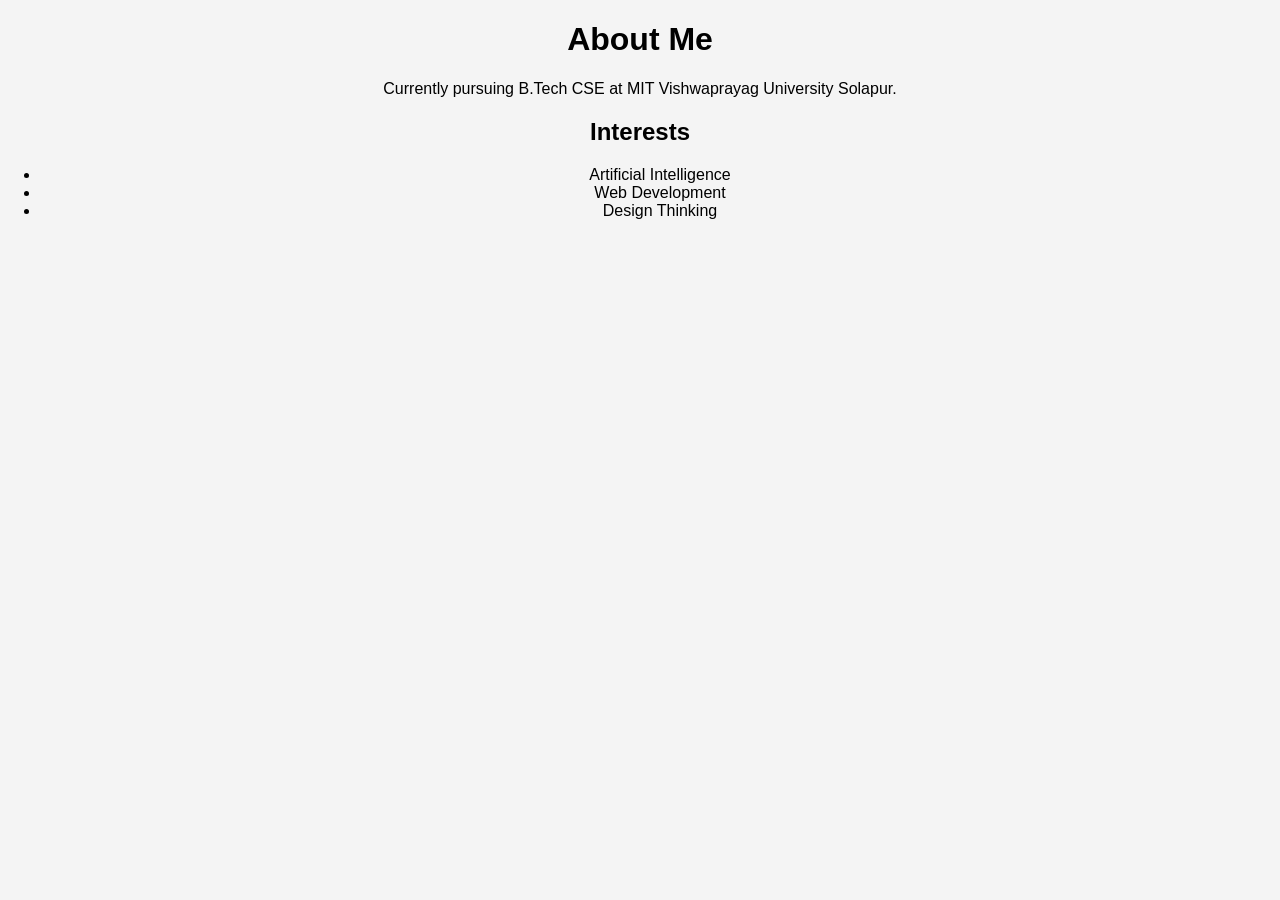
==== about.html @ c92defaf "Add files via upload" ====
<!DOCTYPE html>
<html>
<head>
    <title>About Me</title>
    <link rel="stylesheet" href="style.css">
</head>
<body>

<h1>About Me</h1>
<p>Currently pursuing B.Tech CSE at MIT Vishwaprayag University Solapur.</p>

<h2>Interests</h2>
<ul>
<li>Artificial Intelligence</li>
<li>Web Development</li>
<li>Design Thinking</li>
</ul>

<script src="script.js"></script>

</body>
</html>
---- style.css ----
body {
    font-family: Arial;
    background-color: #f4f4f4;
    margin: 0;
    text-align: center;
}

header {
    background: linear-gradient(45deg, #007BFF, #00C6FF);
    color: white;
    padding: 20px;
}

nav a {
    margin: 10px;
    text-decoration: none;
    color: #007BFF;
    font-weight: bold;
}

img {
    width: 150px;
    border-radius: 50%;
}

.dark-mode {
    background-color: #222;
    color: white;
}
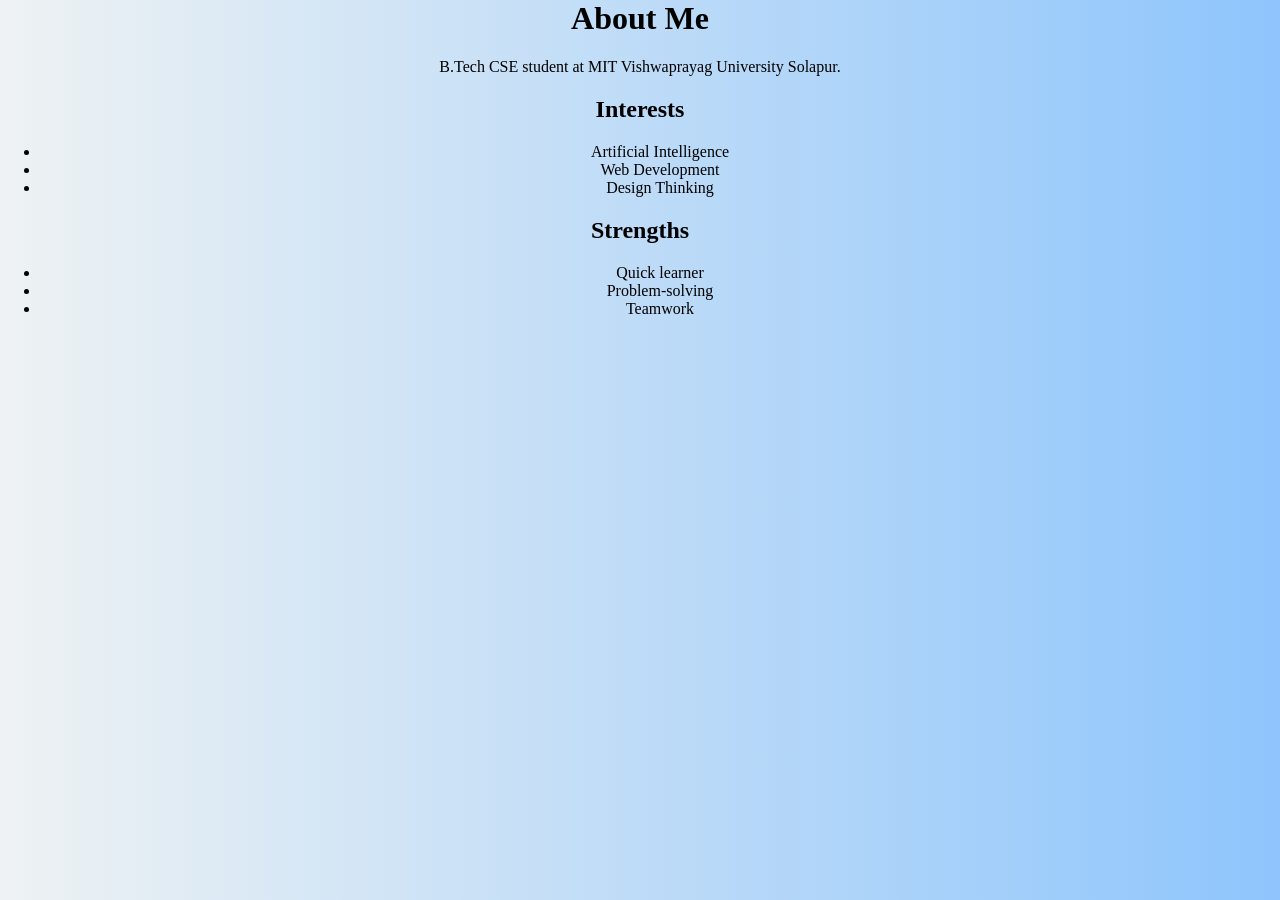
==== commit 4469cea3: "Add files via upload" ====
--- a/about.html
+++ b/about.html
@@ -1,13 +1,7 @@
-<!DOCTYPE html>
-<html>
-<head>
-    <title>About Me</title>
-    <link rel="stylesheet" href="style.css">
-</head>
+<html><head><link rel="stylesheet" href="style.css"></head>
 <body>
-
 <h1>About Me</h1>
-<p>Currently pursuing B.Tech CSE at MIT Vishwaprayag University Solapur.</p>
+<p>B.Tech CSE student at MIT Vishwaprayag University Solapur.</p>
 
 <h2>Interests</h2>
 <ul>
@@ -16,7 +10,12 @@
 <li>Design Thinking</li>
 </ul>
 
+<h2>Strengths</h2>
+<ul>
+<li>Quick learner</li>
+<li>Problem-solving</li>
+<li>Teamwork</li>
+</ul>
+
 <script src="script.js"></script>
-
-</body>
-</html>
+</body></html>
--- a/style.css
+++ b/style.css
@@ -1,29 +1,41 @@
 body {
-    font-family: Arial;
-    background-color: #f4f4f4;
-    margin: 0;
-    text-align: center;
+font-family: 'Segoe UI';
+margin:0;
+background: linear-gradient(to right,#eef2f3,#8ec5fc);
+text-align:center;
+transition:0.3s;
 }
 
 header {
-    background: linear-gradient(45deg, #007BFF, #00C6FF);
-    color: white;
-    padding: 20px;
+background:#111;
+color:white;
+padding:20px;
+}
+
+nav {
+background:#fff;
+padding:10px;
 }
 
 nav a {
-    margin: 10px;
-    text-decoration: none;
-    color: #007BFF;
-    font-weight: bold;
+margin:10px;
+text-decoration:none;
+color:#007BFF;
+font-weight:bold;
 }
 
-img {
-    width: 150px;
-    border-radius: 50%;
+.hero img {
+width:180px;
+border-radius:50%;
+margin-top:20px;
+box-shadow:0 0 20px rgba(0,0,0,0.3);
 }
 
-.dark-mode {
-    background-color: #222;
-    color: white;
+section {
+padding:20px;
 }
+
+.dark {
+background:#121212;
+color:white;
+}
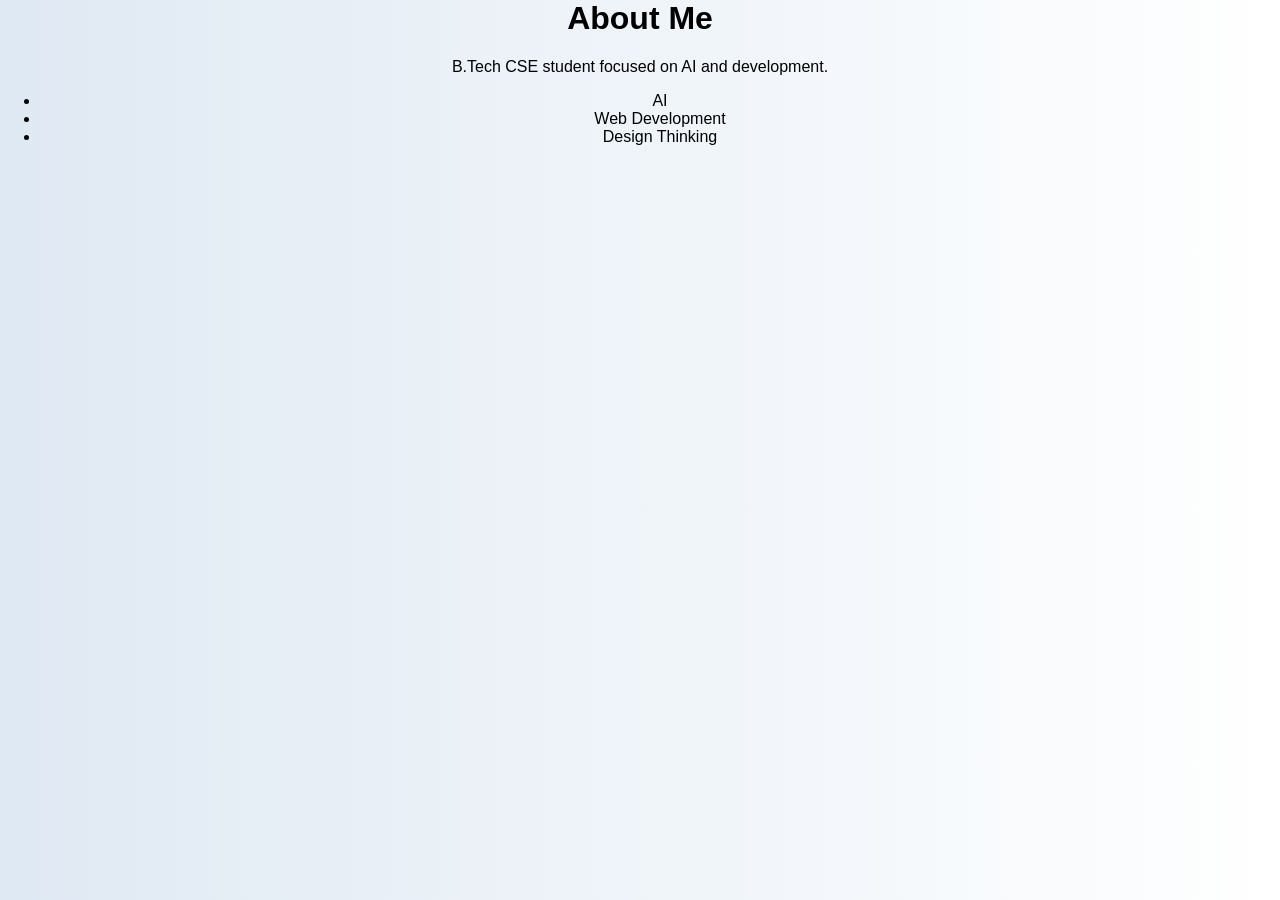
==== commit efb4b928: "Add files via upload" ====
--- a/about.html
+++ b/about.html
@@ -1,21 +1,13 @@
 <html><head><link rel="stylesheet" href="style.css"></head>
 <body>
 <h1>About Me</h1>
-<p>B.Tech CSE student at MIT Vishwaprayag University Solapur.</p>
+<p>B.Tech CSE student focused on AI and development.</p>
 
-<h2>Interests</h2>
 <ul>
-<li>Artificial Intelligence</li>
+<li>AI</li>
 <li>Web Development</li>
 <li>Design Thinking</li>
 </ul>
 
-<h2>Strengths</h2>
-<ul>
-<li>Quick learner</li>
-<li>Problem-solving</li>
-<li>Teamwork</li>
-</ul>
-
 <script src="script.js"></script>
 </body></html>
--- a/style.css
+++ b/style.css
@@ -1,38 +1,25 @@
 body {
-font-family: 'Segoe UI';
+font-family: Arial;
 margin:0;
-background: linear-gradient(to right,#eef2f3,#8ec5fc);
 text-align:center;
-transition:0.3s;
+background: linear-gradient(to right,#dfe9f3,#ffffff);
 }
 
 header {
-background:#111;
+background:#222;
 color:white;
 padding:20px;
-}
-
-nav {
-background:#fff;
-padding:10px;
 }
 
 nav a {
 margin:10px;
 text-decoration:none;
 color:#007BFF;
-font-weight:bold;
 }
 
 .hero img {
 width:180px;
 border-radius:50%;
-margin-top:20px;
-box-shadow:0 0 20px rgba(0,0,0,0.3);
-}
-
-section {
-padding:20px;
 }
 
 .dark {
